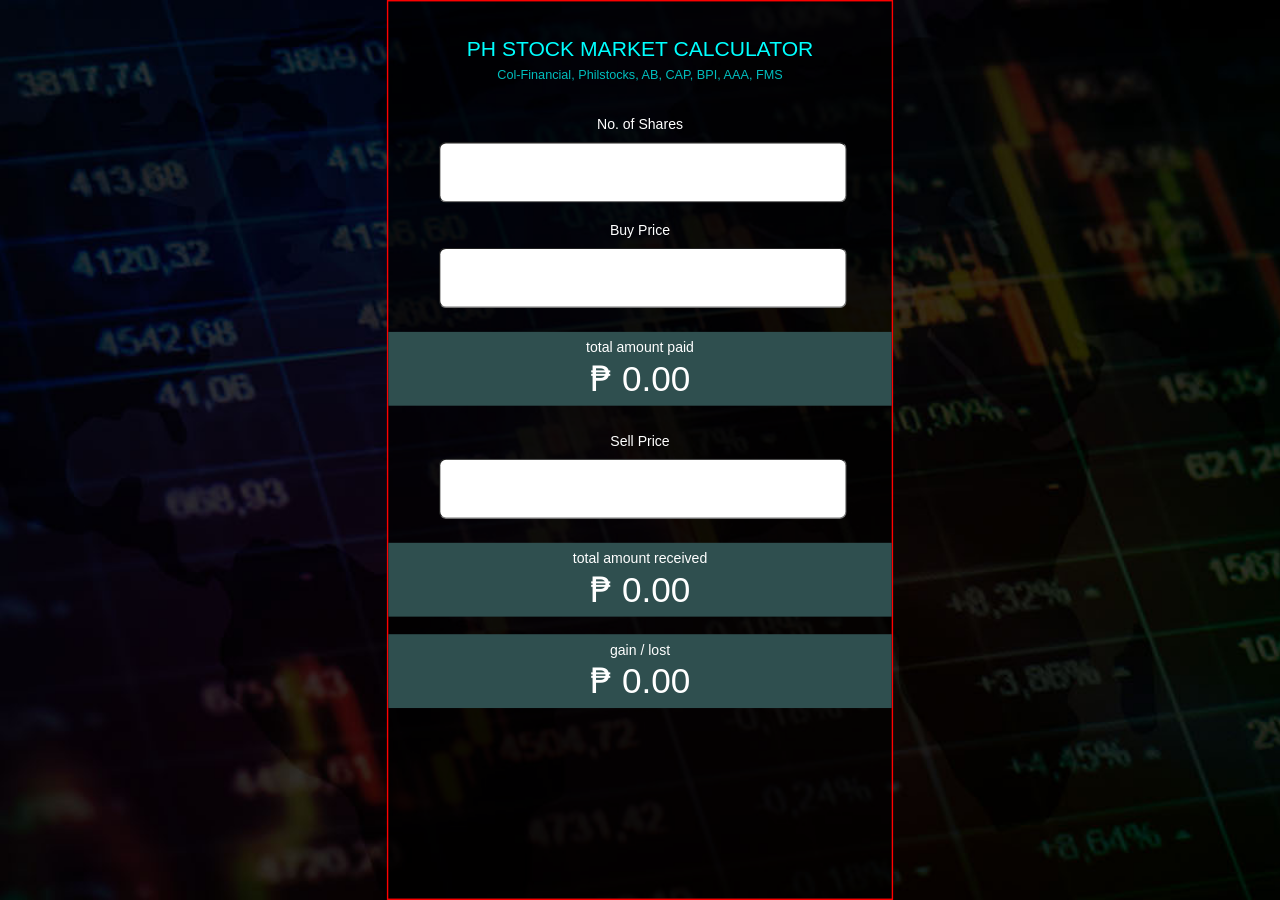
==== PSMCalculator/index.html @ 0858a22d "add PSMCalculator" ====
<!DOCTYPE html>
<html>
	<head>
		<meta name="viewport" content="width=device-width, initial-scale=1.0, user-scalable=no, maximum-scale=1.0">
		<title>Philippine Stock Market Calculator</title>
		<link rel="stylesheet" href="styles.css">
		<!-- <script src="https://code.jquery.com/jquery-3.6.0.min.js"></script> -->
		<script src="https://cdnjs.cloudflare.com/ajax/libs/gsap/3.6.1/gsap.min.js"></script>
	</head>
	<body>
		<div id="background"></div>
		<div id="container" class="center">
			<div id="header" class="centerX">
				PH STOCK MARKET CALCULATOR<br>
				<span id="subheader">Col-Financial, Philstocks, AB, CAP, BPI, AAA, FMS</span>
			</div>

			<div id="share" class="txt_input centerX">
				No. of Shares
				<input id="i_share" class="inputbox" type="number"/>
			</div>
			<div id="buyprice" class="txt_input centerX">
				Buy Price
				<input id="i_buyprice" class="inputbox" type="number"/>
			</div>
			<div id="sellprice" class="txt_input centerX">
				Sell Price
				<input id="i_sellprice" class="inputbox" type="number"/>
			</div>

			<div id="totalamountpaid" class="txt_output centerX">
				total amount paid
				<div id="o_totalamountpaid" class="outputbox centerX">₱ 0.00</div>
			</div>
			
			<div id="totalamountreceived" class="txt_output centerX">
				total amount received
				<div id="o_totalamountreceived" class="outputbox centerX">₱ 0.00</div>
			</div>
			

			<div id="gainlost" class="txt_output centerX">
				gain / lost
				<div id="o_gainlost" class="outputbox centerX">₱ 0.00</div>
			</div>

		</div>
		<script src="logic.js"></script>
	</body>
</html>
---- PSMCalculator/styles.css ----
html, body { height: 100%; width: 100%; margin: 0; padding: 0; background-color: black; }
div { position: absolute; background-repeat: no-repeat;  }
.fullscreen { width: 100%; height: 100%; }
.center { margin: auto; top: 0; left: 0; right: 0; bottom: 0; }
.centerX { margin: auto; left: 0; right: 0; }
.centerY { margin: auto; top: 0; bottom: 0; }

*:focus { outline: none; }

#background {
    width: 100%;
    height: 100%;
    background-image: url('images/background.png');
    background-size: cover;
    background-position: center;
}

#container {
    visibility: hidden;
    width: 720px;
    height: 1280px;
    border: 2px solid red;
    pointer-events: none;
    box-sizing: border-box;
    background-color: rgba(0,0,0,0.7);
}

#container #header {
    top:50px;
    text-align: center;
    width: 100%;
    color:aqua;
    font-size: 30px;
    font-family: Arial, Helvetica, sans-serif;
    font-weight: 500;
}

#container #subheader {
    color:#00bebe;
    font-size: 18px;
}

#container .txt_input {
    text-align: center;
    width: 80%;
    height: 80px;
    color:white;
    font-size: 20px;
    font-family: Arial, Helvetica, sans-serif;
    font-weight: 500;
    line-height: 50px;
}

#container .inputbox {
    width: 100%;
    height: 100%;
    color:black;
    font-size: 45px;
    font-family: Arial, Helvetica, sans-serif;
    font-weight: 500;
    text-align: center;
    border-radius: 10px;
}

#container #share { top:150px; }
#container #buyprice { top:300px; }
#container #sellprice { top:600px; }


#container .txt_output {
    text-align: center;
    width: 100%;
    height: 105px;
    color:white;
    font-size: 20px;
    font-family: Arial, Helvetica, sans-serif;
    font-weight: 500;
    line-height: 45px;
    background-color: darkslategrey;
}

#container #totalamountpaid { top:470px; }
#container #totalamountreceived { top:770px; }
#container #gainlost { top:900px; /* background: darky; */ }

#container .outputbox {
    width: 100%;
    height: 100%;
    color:white;
    font-size: 50px;
    font-family: Arial, Helvetica, sans-serif;
    font-weight: 400;
    text-align: center;
    border-radius: 10px;
}

/*** Portrait ****/
@media only screen and (orientation: portrait) {
    /* #container { width: 100%; height:100% } */
}
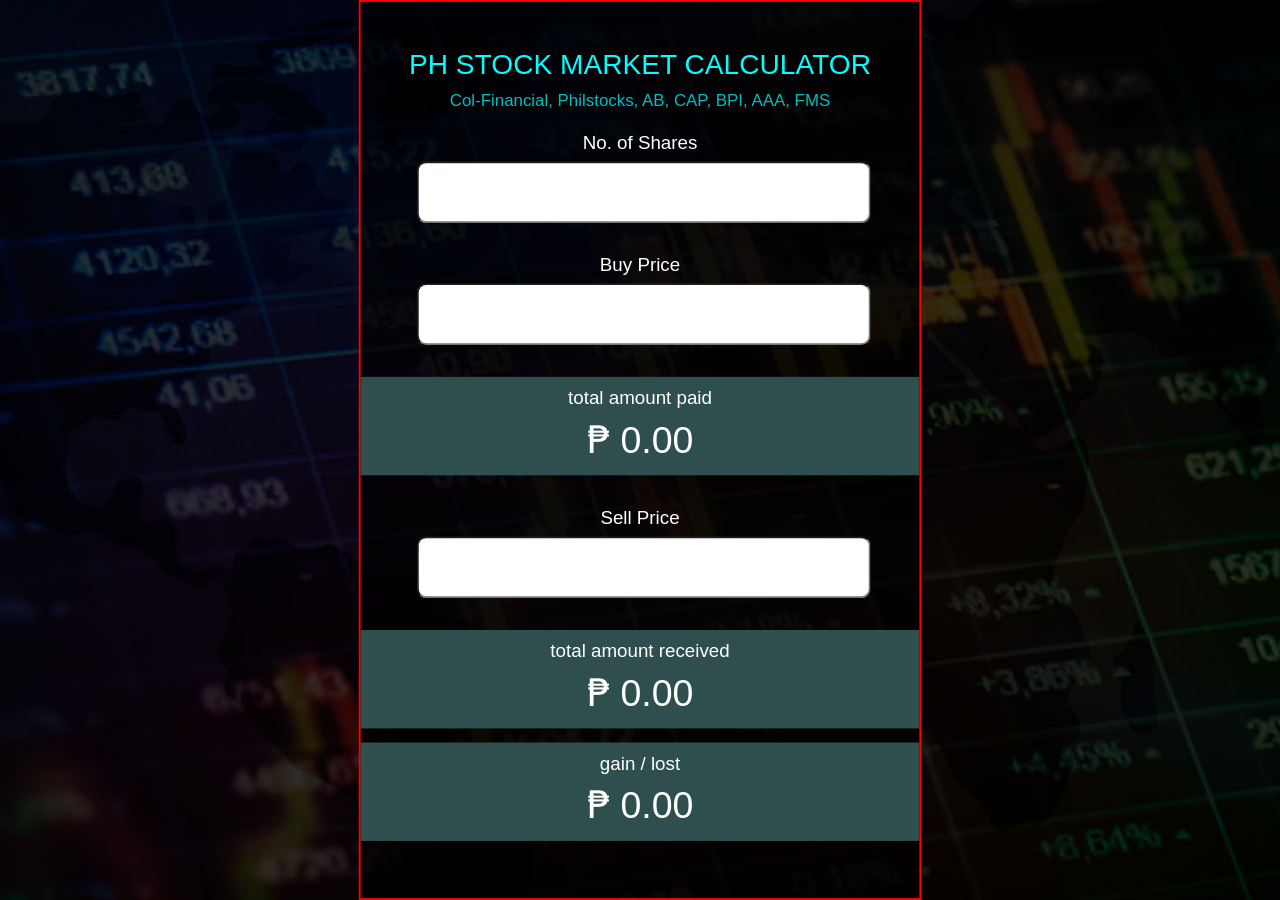
==== commit 6b5db92d: "update PSMCalculator size" ====
--- a/PSMCalculator/index.html
+++ b/PSMCalculator/index.html
@@ -1,7 +1,6 @@
 <!DOCTYPE html>
 <html>
 	<head>
-		<meta name="viewport" content="width=device-width, initial-scale=1.0, user-scalable=no, maximum-scale=1.0">
 		<title>Philippine Stock Market Calculator</title>
 		<link rel="stylesheet" href="styles.css">
 		<!-- <script src="https://code.jquery.com/jquery-3.6.0.min.js"></script> -->
--- a/PSMCalculator/styles.css
+++ b/PSMCalculator/styles.css
@@ -17,8 +17,8 @@
 
 #container {
     visibility: hidden;
-    width: 720px;
-    height: 1280px;
+    width: 600px;
+    height: 960px;
     border: 2px solid red;
     pointer-events: none;
     box-sizing: border-box;
@@ -43,28 +43,28 @@
 #container .txt_input {
     text-align: center;
     width: 80%;
-    height: 80px;
+    height: 60px;
     color:white;
     font-size: 20px;
     font-family: Arial, Helvetica, sans-serif;
     font-weight: 500;
-    line-height: 50px;
+    line-height: 40px;
 }
 
 #container .inputbox {
     width: 100%;
     height: 100%;
     color:black;
-    font-size: 45px;
+    font-size: 40px;
     font-family: Arial, Helvetica, sans-serif;
     font-weight: 500;
     text-align: center;
     border-radius: 10px;
 }
 
-#container #share { top:150px; }
-#container #buyprice { top:300px; }
-#container #sellprice { top:600px; }
+#container #share { top:130px; }
+#container #buyprice { top:260px; }
+#container #sellprice { top:530px; }
 
 
 #container .txt_output {
@@ -74,27 +74,27 @@
     color:white;
     font-size: 20px;
     font-family: Arial, Helvetica, sans-serif;
-    font-weight: 500;
+    font-weight: normal;
     line-height: 45px;
     background-color: darkslategrey;
 }
 
-#container #totalamountpaid { top:470px; }
-#container #totalamountreceived { top:770px; }
-#container #gainlost { top:900px; /* background: darky; */ }
+#container #totalamountpaid { top:400px; }
+#container #totalamountreceived { top:670px; }
+#container #gainlost { top:790px; /* background: darky; */ }
 
 #container .outputbox {
     width: 100%;
     height: 100%;
     color:white;
-    font-size: 50px;
+    font-size: 40px;
     font-family: Arial, Helvetica, sans-serif;
-    font-weight: 400;
+    font-weight: normal;
     text-align: center;
     border-radius: 10px;
 }
 
 /*** Portrait ****/
 @media only screen and (orientation: portrait) {
-    /* #container { width: 100%; height:100% } */
+    /* #container { width: 360px; height:640px } */
 }
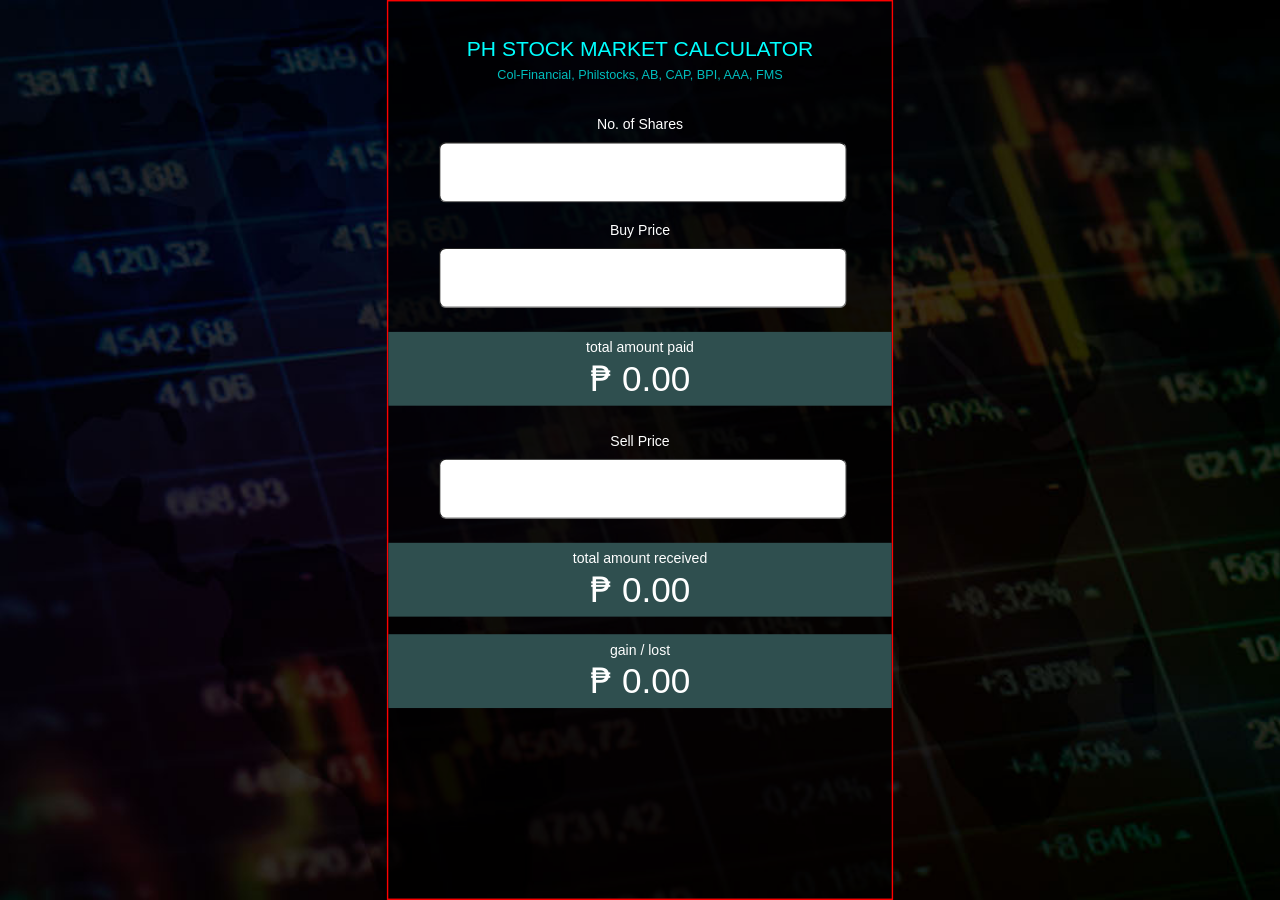
==== commit d5bb1e60: "revert PSMCalculator" ====
--- a/PSMCalculator/index.html
+++ b/PSMCalculator/index.html
@@ -37,7 +37,6 @@
 				<div id="o_totalamountreceived" class="outputbox centerX">₱ 0.00</div>
 			</div>
 			
-
 			<div id="gainlost" class="txt_output centerX">
 				gain / lost
 				<div id="o_gainlost" class="outputbox centerX">₱ 0.00</div>
--- a/PSMCalculator/styles.css
+++ b/PSMCalculator/styles.css
@@ -17,8 +17,8 @@
 
 #container {
     visibility: hidden;
-    width: 600px;
-    height: 960px;
+    width: 720px;
+    height: 1280px;
     border: 2px solid red;
     pointer-events: none;
     box-sizing: border-box;
@@ -43,28 +43,28 @@
 #container .txt_input {
     text-align: center;
     width: 80%;
-    height: 60px;
+    height: 80px;
     color:white;
     font-size: 20px;
     font-family: Arial, Helvetica, sans-serif;
     font-weight: 500;
-    line-height: 40px;
+    line-height: 50px;
 }
 
 #container .inputbox {
     width: 100%;
     height: 100%;
     color:black;
-    font-size: 40px;
+    font-size: 45px;
     font-family: Arial, Helvetica, sans-serif;
     font-weight: 500;
     text-align: center;
     border-radius: 10px;
 }
 
-#container #share { top:130px; }
-#container #buyprice { top:260px; }
-#container #sellprice { top:530px; }
+#container #share { top:150px; }
+#container #buyprice { top:300px; }
+#container #sellprice { top:600px; }
 
 
 #container .txt_output {
@@ -74,22 +74,22 @@
     color:white;
     font-size: 20px;
     font-family: Arial, Helvetica, sans-serif;
-    font-weight: normal;
+    font-weight: 500;
     line-height: 45px;
     background-color: darkslategrey;
 }
 
-#container #totalamountpaid { top:400px; }
-#container #totalamountreceived { top:670px; }
-#container #gainlost { top:790px; /* background: darky; */ }
+#container #totalamountpaid { top:470px; }
+#container #totalamountreceived { top:770px; }
+#container #gainlost { top:900px; /* background: darky; */ }
 
 #container .outputbox {
     width: 100%;
     height: 100%;
     color:white;
-    font-size: 40px;
+    font-size: 50px;
     font-family: Arial, Helvetica, sans-serif;
-    font-weight: normal;
+    font-weight: 400;
     text-align: center;
     border-radius: 10px;
 }
